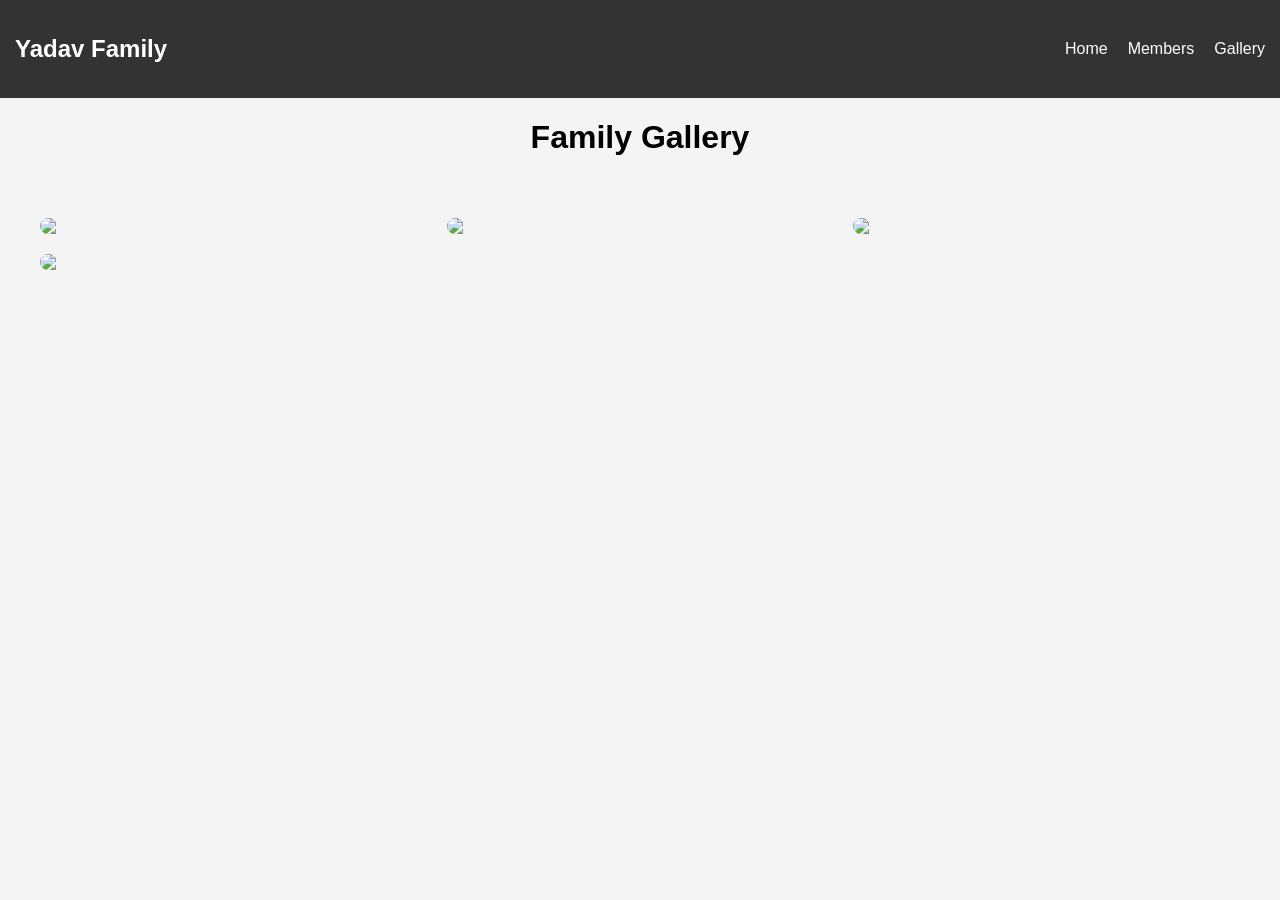
==== gallery.html @ a5b8f3af "intial commit" ====
<!DOCTYPE html>
<html>
<head>
<title>Gallery</title>
<link rel="stylesheet" href="style.css">
</head>

<body>

<nav>
<h2>Yadav Family</h2>
<ul>
<li><a href="index.html">Home</a></li>
<li><a href="members.html">Members</a></li>
<li><a href="gallery.html">Gallery</a></li>
</ul>
</nav>

<h1 style="text-align:center;">Family Gallery</h1>

<div class="gallery">

<img src="https://via.placeholder.com/200">
<img src="https://via.placeholder.com/200">
<img src="https://via.placeholder.com/200">
<img src="https://via.placeholder.com/200">

</div>

</body>
</html>
---- style.css ----
body{
font-family: Arial, sans-serif;
margin:0;
background:#f4f4f4;
}

nav{
background:#333;
color:white;
display:flex;
justify-content:space-between;
padding:15px;
align-items:center;
}

nav ul{
list-style:none;
display:flex;
gap:20px;
margin:0;
padding:0;
}

nav a{
color:white;
text-decoration:none;
}

nav a:hover{
color:#c8a96e;
}

.members{
display:flex;
justify-content:center;
gap:20px;
margin:40px;
flex-wrap:wrap;
}

.card{
background:white;
padding:20px;
border-radius:10px;
width:200px;
box-shadow:0 0 10px rgba(0,0,0,0.1);
}

.gallery{
display:grid;
grid-template-columns:repeat(3,1fr);
gap:20px;
padding:40px;
}

.gallery img{
width:100%;
border-radius:10px;
}
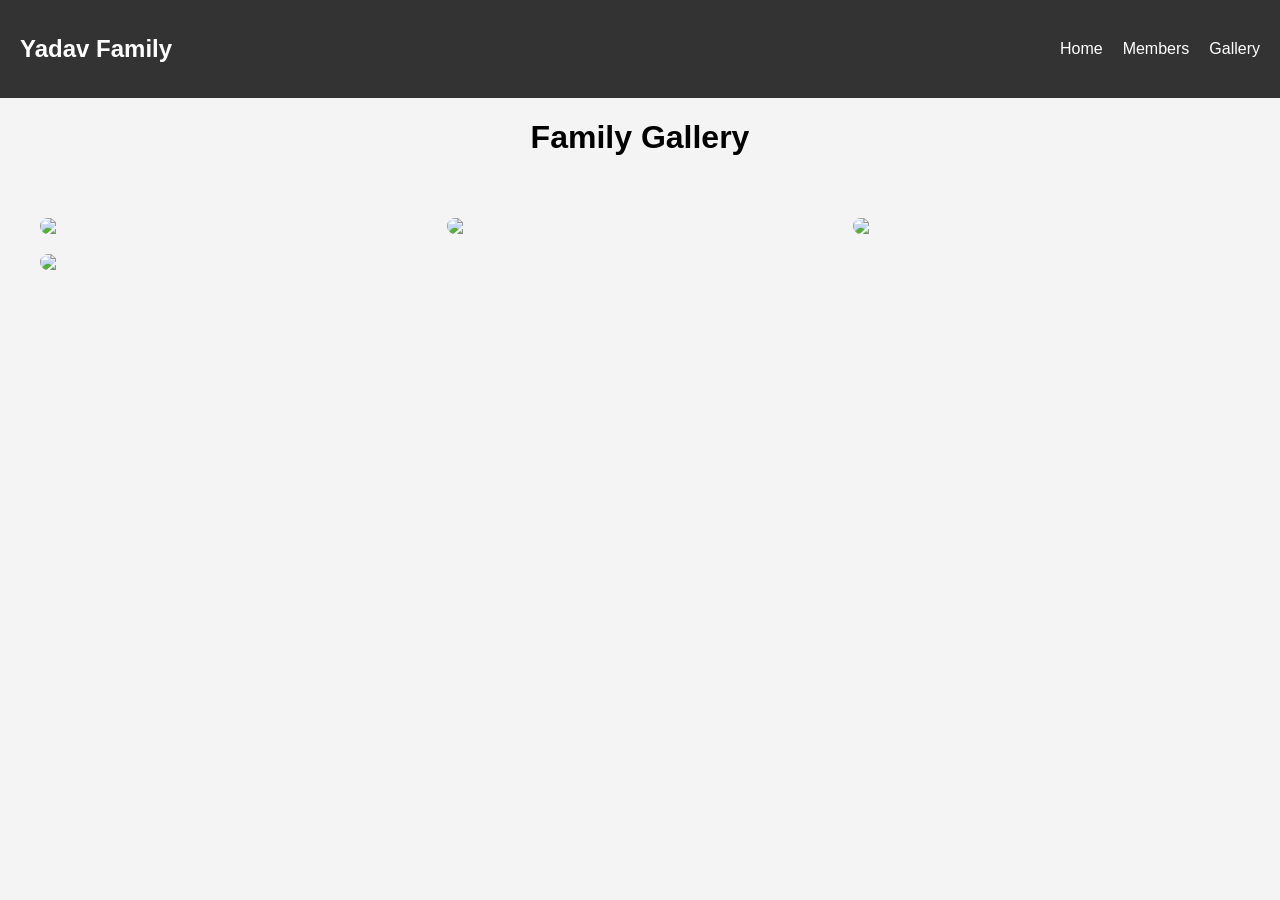
==== commit 8f8fe382: "update mobile layout" ====
--- a/gallery.html
+++ b/gallery.html
@@ -1,6 +1,8 @@
 <!DOCTYPE html>
-<html>
+<html lang="en">
 <head>
+<meta charset="UTF-8">
+<meta name="viewport" content="width=device-width, initial-scale=1.0">
 <title>Gallery</title>
 <link rel="stylesheet" href="style.css">
 </head>
--- a/style.css
+++ b/style.css
@@ -1,59 +1,131 @@
-body{
-font-family: Arial, sans-serif;
-margin:0;
-background:#f4f4f4;
+*, *::before, *::after { box-sizing: border-box; }
+
+html, body {
+  margin: 0;
+  padding: 0;
+  width: 100%;
 }
 
-nav{
-background:#333;
-color:white;
-display:flex;
-justify-content:space-between;
-padding:15px;
-align-items:center;
+body {
+  font-family: Arial, sans-serif;
+  background: #f4f4f4;
 }
 
-nav ul{
-list-style:none;
-display:flex;
-gap:20px;
-margin:0;
-padding:0;
+nav {
+  background: #333;
+  color: white;
+  display: flex;
+  justify-content: space-between;
+  padding: 15px 20px;
+  align-items: center;
+  flex-wrap: wrap;
+  gap: 10px;
+  max-width: 100%;
+  overflow: hidden;
 }
 
-nav a{
-color:white;
-text-decoration:none;
+nav ul {
+  list-style: none;
+  display: flex;
+  gap: 20px;
+  margin: 0;
+  padding: 0;
+  flex-wrap: wrap;
 }
 
-nav a:hover{
-color:#c8a96e;
+nav a {
+  color: white;
+  text-decoration: none;
 }
 
-.members{
-display:flex;
-justify-content:center;
-gap:20px;
-margin:40px;
-flex-wrap:wrap;
+nav a:hover {
+  color: #c8a96e;
 }
 
-.card{
-background:white;
-padding:20px;
-border-radius:10px;
-width:200px;
-box-shadow:0 0 10px rgba(0,0,0,0.1);
+.members {
+  display: flex;
+  justify-content: center;
+  gap: 20px;
+  margin: 40px auto;
+  flex-wrap: wrap;
+  padding: 0 16px;
+  max-width: 100%;
 }
 
-.gallery{
-display:grid;
-grid-template-columns:repeat(3,1fr);
-gap:20px;
-padding:40px;
+.card {
+  background: white;
+  padding: 20px;
+  border-radius: 10px;
+  width: 200px;
+  box-shadow: 0 0 10px rgba(0,0,0,0.1);
 }
 
-.gallery img{
-width:100%;
-border-radius:10px;
+.gallery {
+  display: grid;
+  grid-template-columns: repeat(3, 1fr);
+  gap: 20px;
+  padding: 40px;
+  max-width: 100%;
 }
+
+.gallery img {
+  width: 100%;
+  border-radius: 10px;
+  display: block;
+}
+
+/* ══════════════════════════════════
+   RESPONSIVE – Tablet (≤ 768px)
+══════════════════════════════════ */
+@media (max-width: 768px) {
+  .gallery {
+    grid-template-columns: repeat(2, 1fr);
+    padding: 20px 16px;
+    gap: 12px;
+  }
+
+  .members { margin: 24px auto; gap: 14px; }
+  .card    { width: 180px; }
+}
+
+/* ══════════════════════════════════
+   RESPONSIVE – Mobile (≤ 480px)
+══════════════════════════════════ */
+@media (max-width: 480px) {
+  nav {
+    flex-direction: column;
+    align-items: flex-start;
+    padding: 12px 16px;
+    gap: 8px;
+  }
+  nav ul  { gap: 12px; }
+  nav h2  { font-size: 1.1rem; margin: 0; }
+
+  .members {
+    margin: 16px auto;
+    gap: 12px;
+    padding: 0 12px;
+  }
+
+  /* Members cards: two per row on phones */
+  .card {
+    width: calc(50% - 6px);
+    min-width: 130px;
+    padding: 14px 12px;
+    font-size: 0.88rem;
+  }
+
+  .gallery {
+    grid-template-columns: 1fr 1fr;
+    padding: 16px 12px;
+    gap: 10px;
+  }
+}
+
+/* ══════════════════════════════════
+   RESPONSIVE – Small phones (≤ 360px)
+══════════════════════════════════ */
+@media (max-width: 360px) {
+  .gallery { grid-template-columns: 1fr; }
+  .card    { width: 100%; min-width: unset; }
+}
